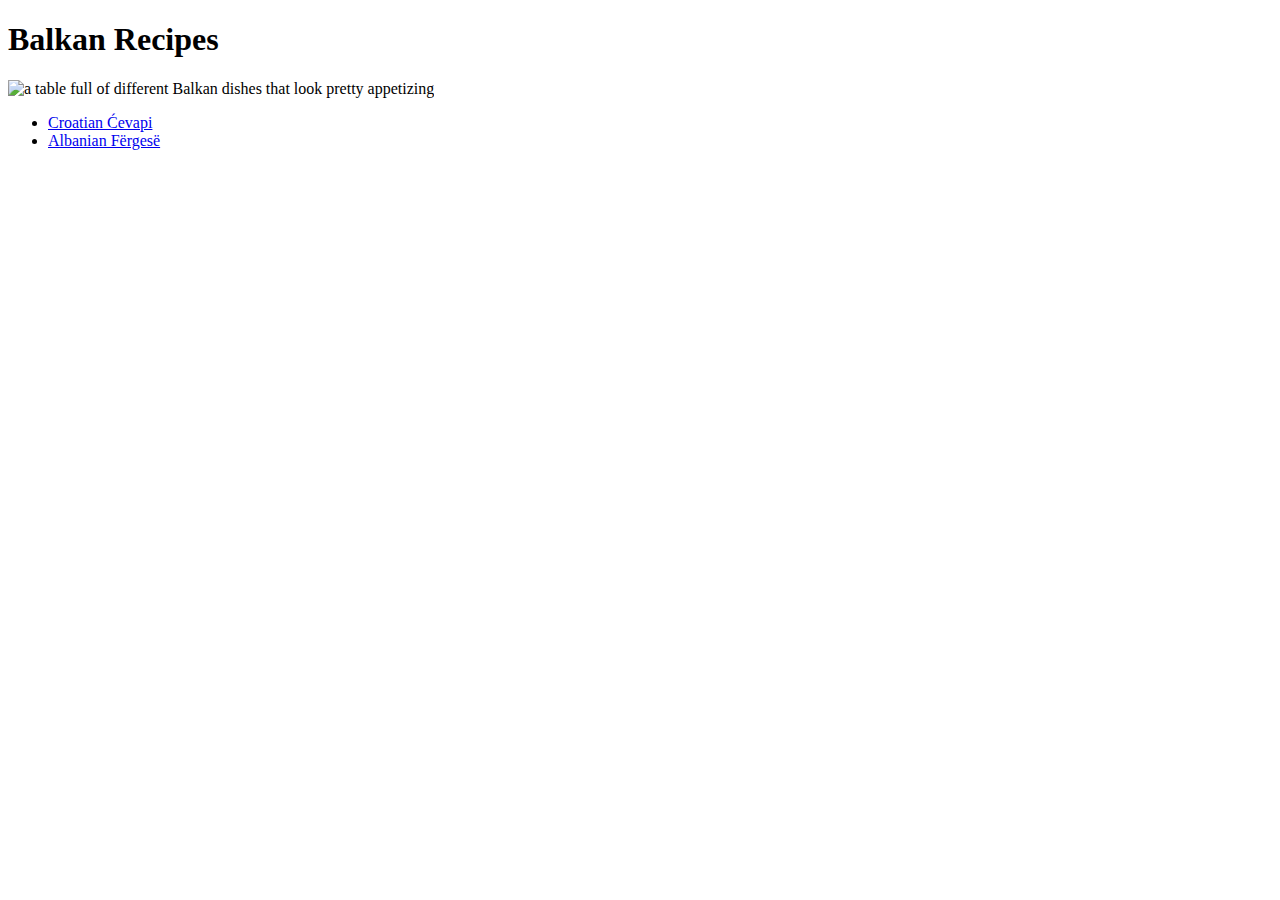
==== index.html @ 7094d71f "Add backlinks to recipes and fix typos" ====
<!DOCTYPE html>
<html lang="en">
    <head>
        <meta charset="UTF-8">
        <title>Odin Recipes</title>
    </head>
    <body>
        <h1>Balkan Recipes</h1>
        <img src="https://slivovitzdiaries.files.wordpress.com/2015/06/typical-balkan-feast.jpg" alt="a table full of different Balkan dishes that look pretty appetizing">
        <ul>
        <li><a href="recipes/croatian-cevapi.html">Croatian Ćevapi</a></li>
        <li><a href="recipes/albanian-fergese.html">Albanian Fërgesë</a></li>
        </ul>
    </body>
</html>
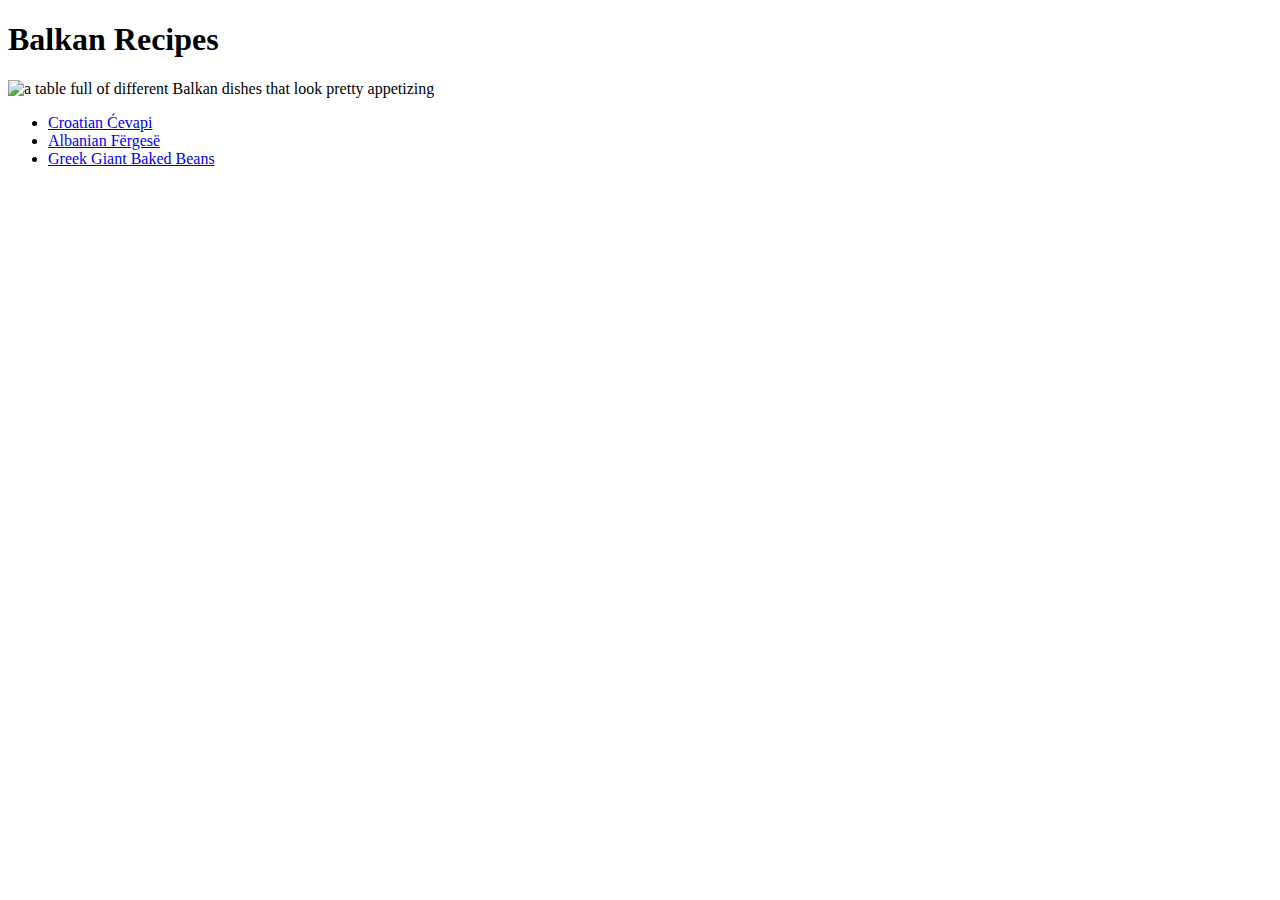
==== commit 3eeb0020: "Add a third recipe with standard boilerplate" ====
--- a/index.html
+++ b/index.html
@@ -10,6 +10,7 @@
         <ul>
         <li><a href="recipes/croatian-cevapi.html">Croatian Ćevapi</a></li>
         <li><a href="recipes/albanian-fergese.html">Albanian Fërgesë</a></li>
+        <li><a href="recipes/gigantes-plaki.html">Greek Giant Baked Beans</a></li>
         </ul>
     </body>
 </html>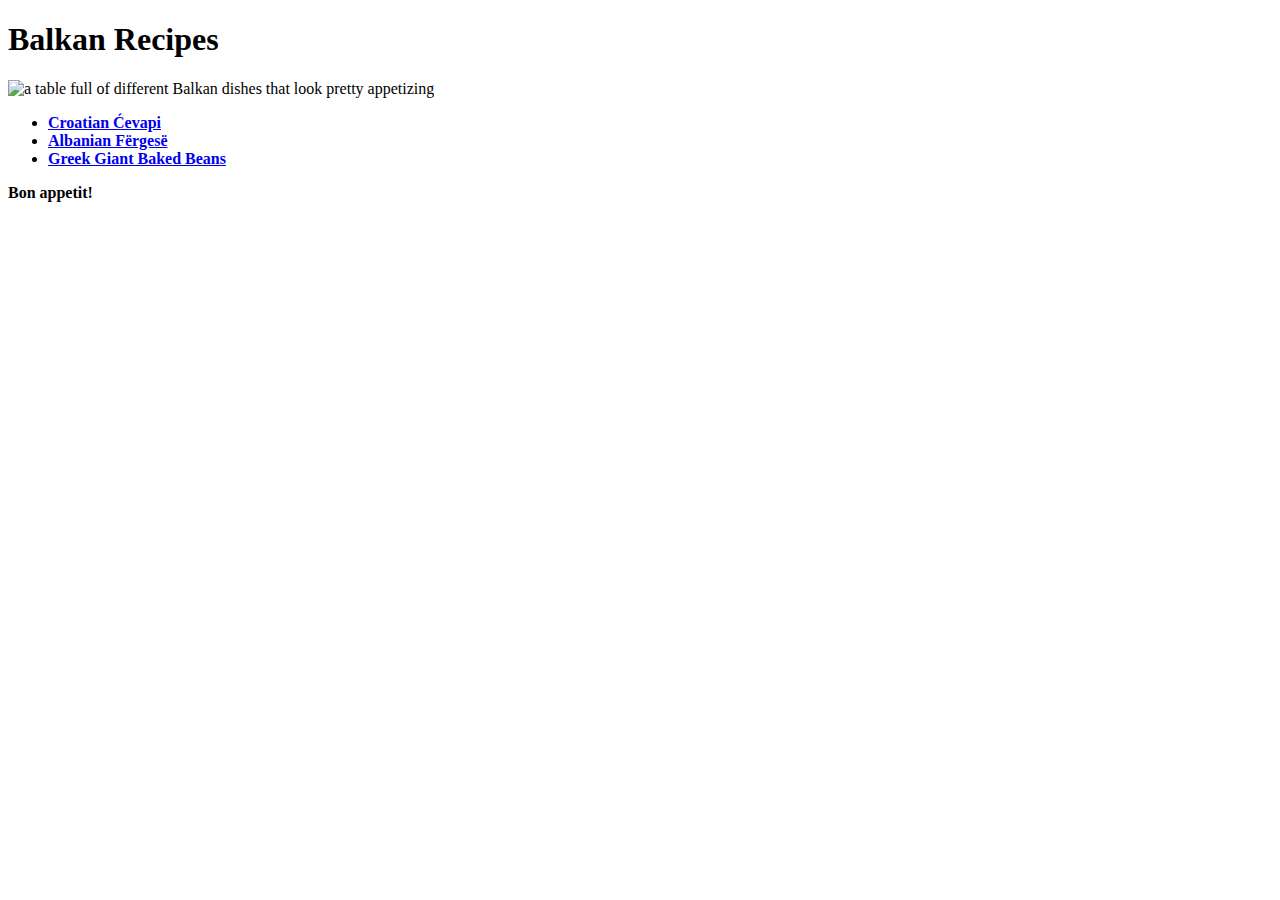
==== commit 481005f5: "Make the list of recipes bold and add a line of text in the end" ====
--- a/index.html
+++ b/index.html
@@ -6,11 +6,12 @@
     </head>
     <body>
         <h1>Balkan Recipes</h1>
-        <img src="https://slivovitzdiaries.files.wordpress.com/2015/06/typical-balkan-feast.jpg" alt="a table full of different Balkan dishes that look pretty appetizing">
+        <img src="https://slivovitzdiaries.files.wordpress.com/2015/06/typical-balkan-feast.jpg" alt="a table full of different Balkan dishes that look pretty appetizing" width="480" height="320">
         <ul>
-        <li><a href="recipes/croatian-cevapi.html">Croatian Ćevapi</a></li>
-        <li><a href="recipes/albanian-fergese.html">Albanian Fërgesë</a></li>
-        <li><a href="recipes/gigantes-plaki.html">Greek Giant Baked Beans</a></li>
+        <li><strong><a href="recipes/croatian-cevapi.html">Croatian Ćevapi</a></strong></li>
+        <li><strong><a href="recipes/albanian-fergese.html">Albanian Fërgesë</a></strong></li>
+        <li><strong><a href="recipes/gigantes-plaki.html">Greek Giant Baked Beans</a></strong></li>
         </ul>
+        <p><strong>Bon appetit!</strong></p>
     </body>
 </html>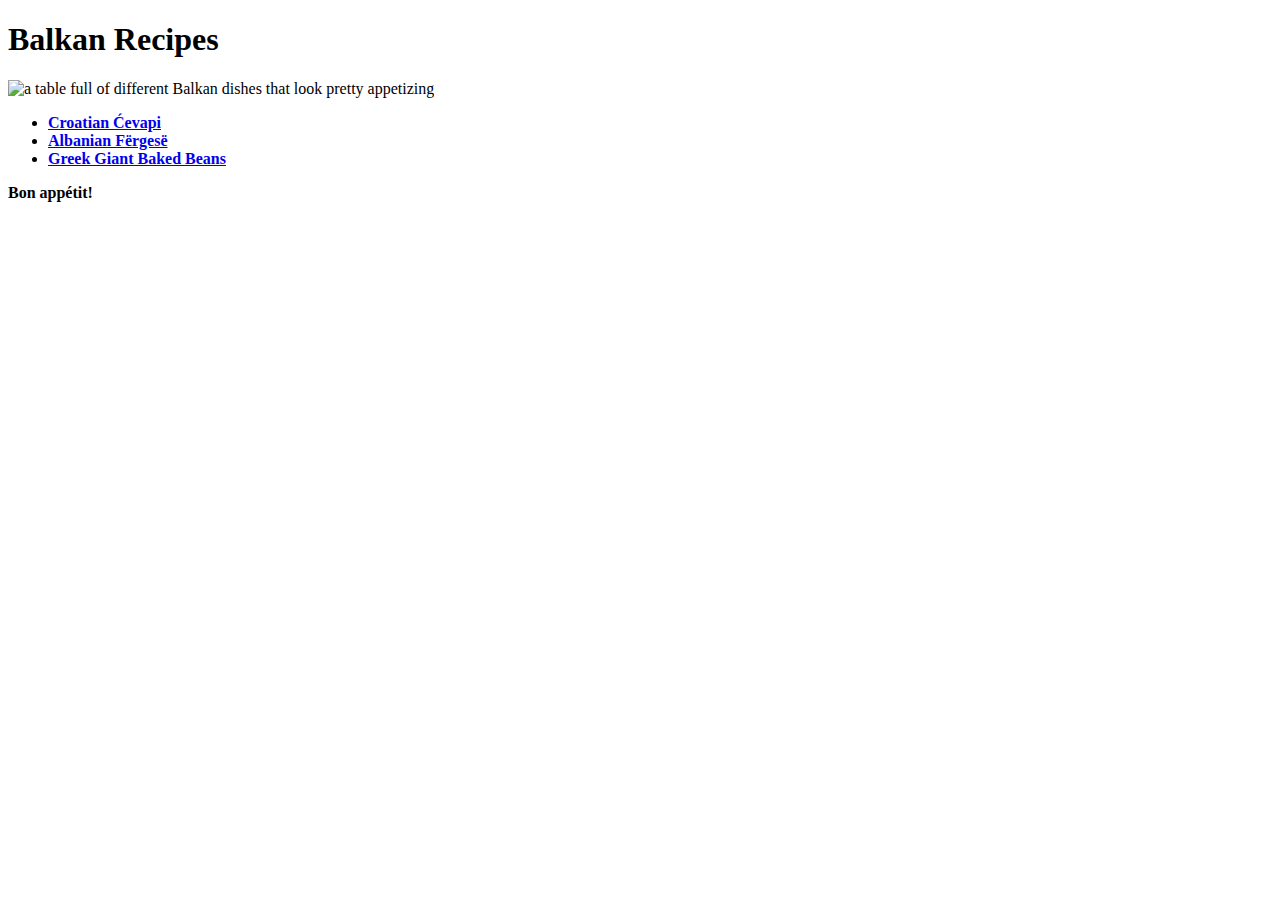
==== commit c9b6a3d2: "Add ingredients and steps to the third recipe" ====
--- a/index.html
+++ b/index.html
@@ -12,6 +12,6 @@
         <li><strong><a href="recipes/albanian-fergese.html">Albanian Fërgesë</a></strong></li>
         <li><strong><a href="recipes/gigantes-plaki.html">Greek Giant Baked Beans</a></strong></li>
         </ul>
-        <p><strong>Bon appetit!</strong></p>
+        <p><strong>Bon appétit!</strong></p>
     </body>
 </html>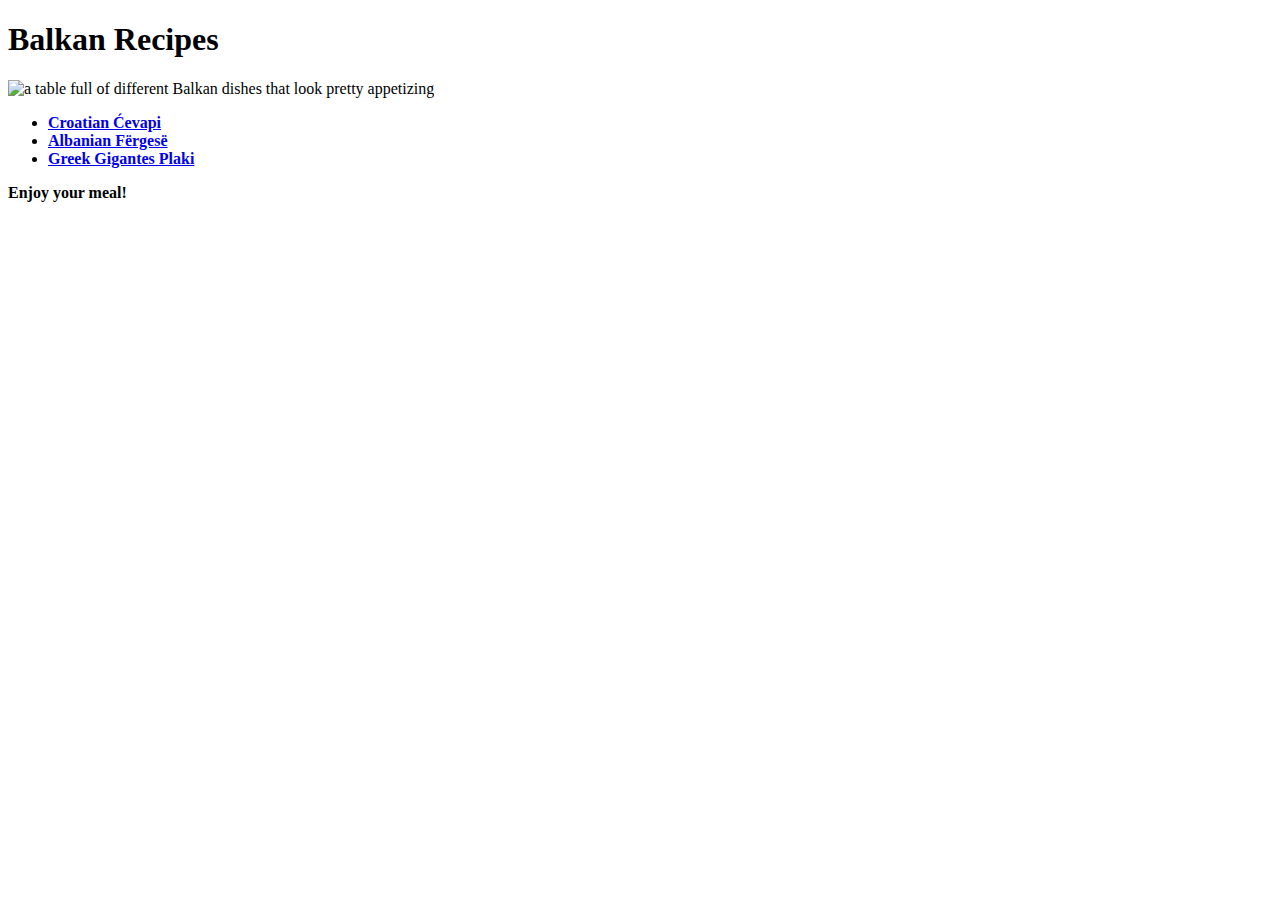
==== commit 4cdc865b: "Rename the third recipe" ====
--- a/index.html
+++ b/index.html
@@ -10,8 +10,8 @@
         <ul>
         <li><strong><a href="recipes/croatian-cevapi.html">Croatian Ćevapi</a></strong></li>
         <li><strong><a href="recipes/albanian-fergese.html">Albanian Fërgesë</a></strong></li>
-        <li><strong><a href="recipes/gigantes-plaki.html">Greek Giant Baked Beans</a></strong></li>
+        <li><strong><a href="recipes/gigantes-plaki.html">Greek Gigantes Plaki</a></strong></li>
         </ul>
-        <p><strong>Bon appétit!</strong></p>
+        <p><strong>Enjoy your meal!</strong></p>
     </body>
 </html>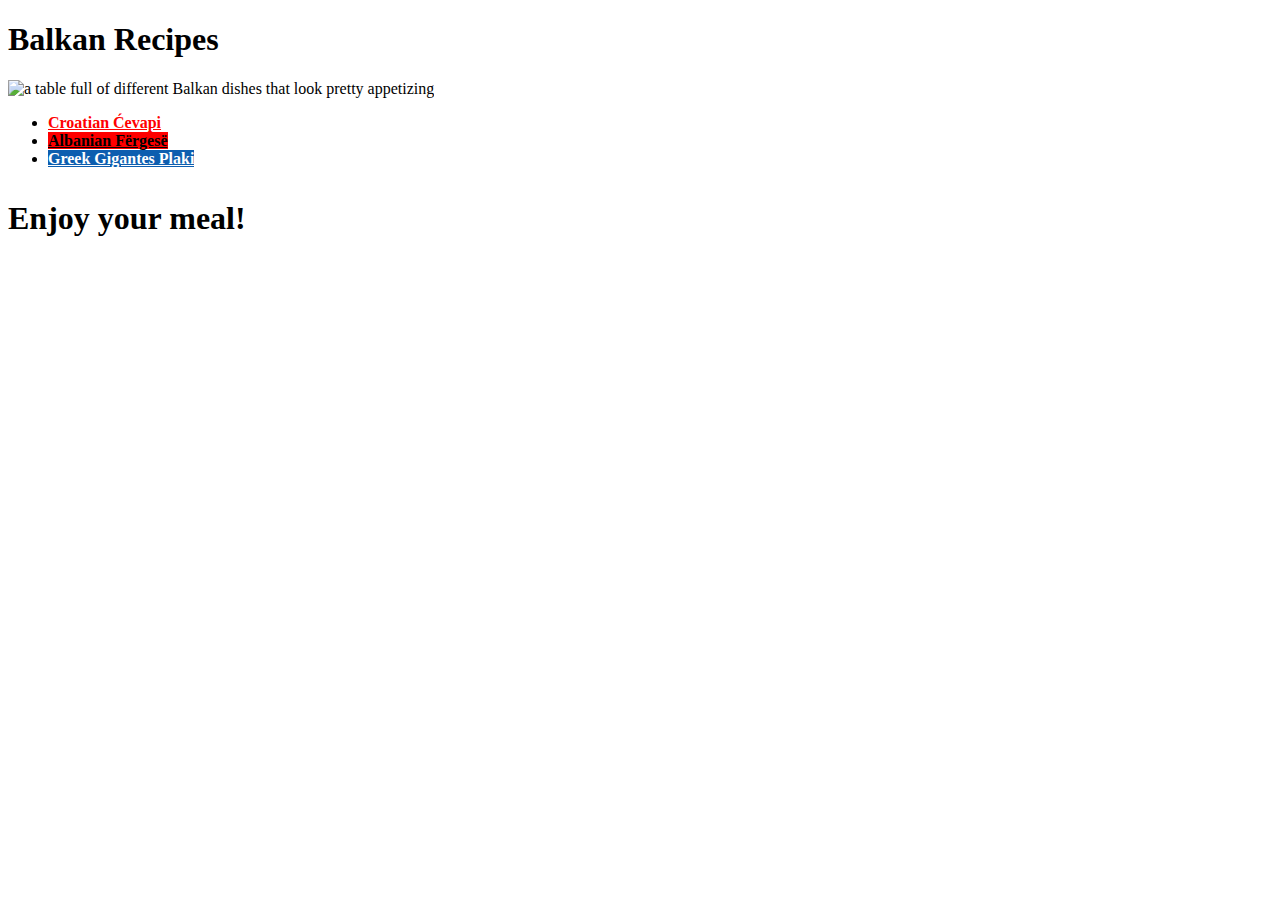
==== commit 2f22dbe9: "Modify the font properties via CSS" ====
--- a/index.html
+++ b/index.html
@@ -2,16 +2,17 @@
 <html lang="en">
     <head>
         <meta charset="UTF-8">
+        <link rel="stylesheet" href="styles.css">
         <title>Odin Recipes</title>
     </head>
     <body>
         <h1>Balkan Recipes</h1>
         <img src="https://slivovitzdiaries.files.wordpress.com/2015/06/typical-balkan-feast.jpg" alt="a table full of different Balkan dishes that look pretty appetizing" width="480" height="320">
         <ul>
-        <li><strong><a href="recipes/croatian-cevapi.html">Croatian Ćevapi</a></strong></li>
-        <li><strong><a href="recipes/albanian-fergese.html">Albanian Fërgesë</a></strong></li>
-        <li><strong><a href="recipes/gigantes-plaki.html">Greek Gigantes Plaki</a></strong></li>
+        <li><strong><a href="recipes/croatian-cevapi.html" id="title_hrv">Croatian Ćevapi</a></strong></li>
+        <li><strong><a href="recipes/albanian-fergese.html" id="title_shq">Albanian Fërgesë</a></strong></li>
+        <li><strong><a href="recipes/gigantes-plaki.html" id="title_hell">Greek Gigantes Plaki</a></strong></li>
         </ul>
-        <p><strong>Enjoy your meal!</strong></p>
+        <p class="bonappetit"><strong>Enjoy your meal!</strong></p>
     </body>
 </html>--- a/styles.css
+++ b/styles.css
@@ -0,0 +1,16 @@
+.bonappetit {
+    font-family: cursive;
+    font-size: xx-large;
+}
+#title_hrv {
+    background-color: white;
+    color: red;
+}
+#title_shq {
+    background-color: red;
+    color: black;
+}
+#title_hell {
+    background-color: #0d5eaf;
+    color: white;
+}